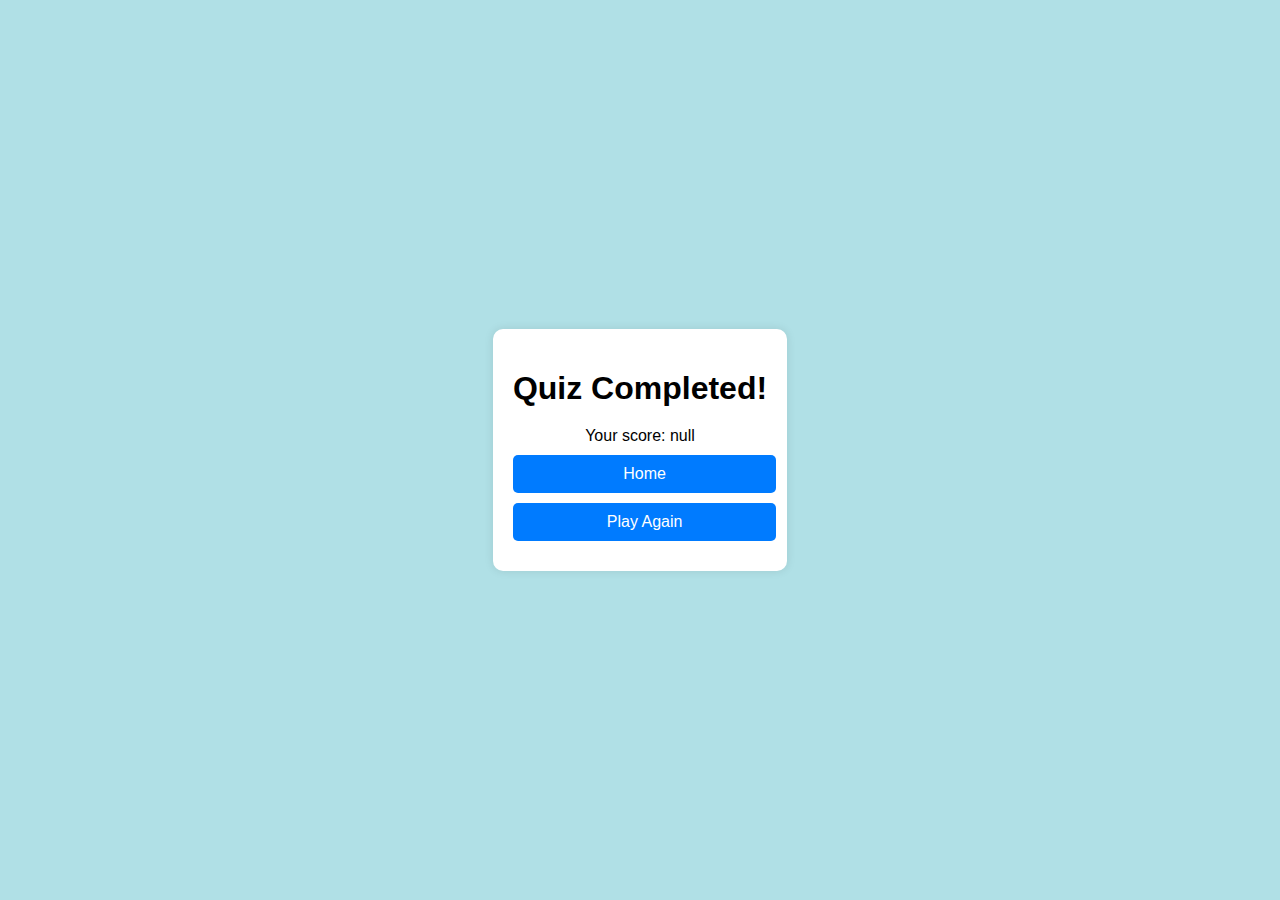
==== end.html @ c58d640d "updated end page, added js functionality" ====
<!DOCTYPE html>
<html lang="en">
<head>
    <meta charset="UTF-8">
    <meta name="viewport" content="width=device-width, initial-scale=1.0">
    <title>Quiz End</title>
    <link rel="stylesheet" href="style.css">
</head>
<body>
    <div class="container">
        <h1>Quiz Completed!</h1>
        <div id="final-score">Your score: 0</div>
        <a href="index.html" class="btn">Home</a>
        <a href="game.html" class="btn">Play Again</a>
    </div>
    <script>
        document.addEventListener('DOMContentLoaded', () => {
            const finalScore = localStorage.getItem('score');
            document.getElementById('final-score').innerText = `Your score: ${finalScore}`;
        });
    </script>
</body>
</html>
---- style.css ----
body {
    font-family: Arial, sans-serif;
    background-color: powderblue;
    display: flex;
    flex-direction: column;
    justify-content: center;
    align-items: center;
    height: 100vh;
    margin: 0;
}

#progress-bar {
    background-color: #ccc;
    border-radius: 5px;
    overflow: hidden;
    height: 20px;
    margin: 10px 0;
    width: 80%; 
    max-width: 600px; 
    position: absolute; 
    top: 60px; 
}

#progress {
    background-color: #007bff;
    height: 100%;
    width: 0;
    transition: width 0.3s;
}

.container {
    text-align: center;
    background-color: #fff;
    padding: 20px;
    border-radius: 10px;
    box-shadow: 0 0 10px rgba(0, 0, 0, 0.1);
}

h1 {
    margin-bottom: 20px;
}

.btn {
    display: block;
    padding: 10px 30px;
    margin: 10px auto;
    color: #fff;
    background-color: #007bff;
    text-decoration: none;
    text-align: center;
    border-radius: 5px;
    transition: background-color 0.3s ease;
    width: 80%;
    font: 16px Helvetica, sans-serif;
}

.btn:hover {
    background-color: #0056b3;
}

.correct {
    background-color: green;
    color: white;
}

.incorrect {
    background-color: red;
    color: white;
}

#question-container {
    margin-top: 30px;
}
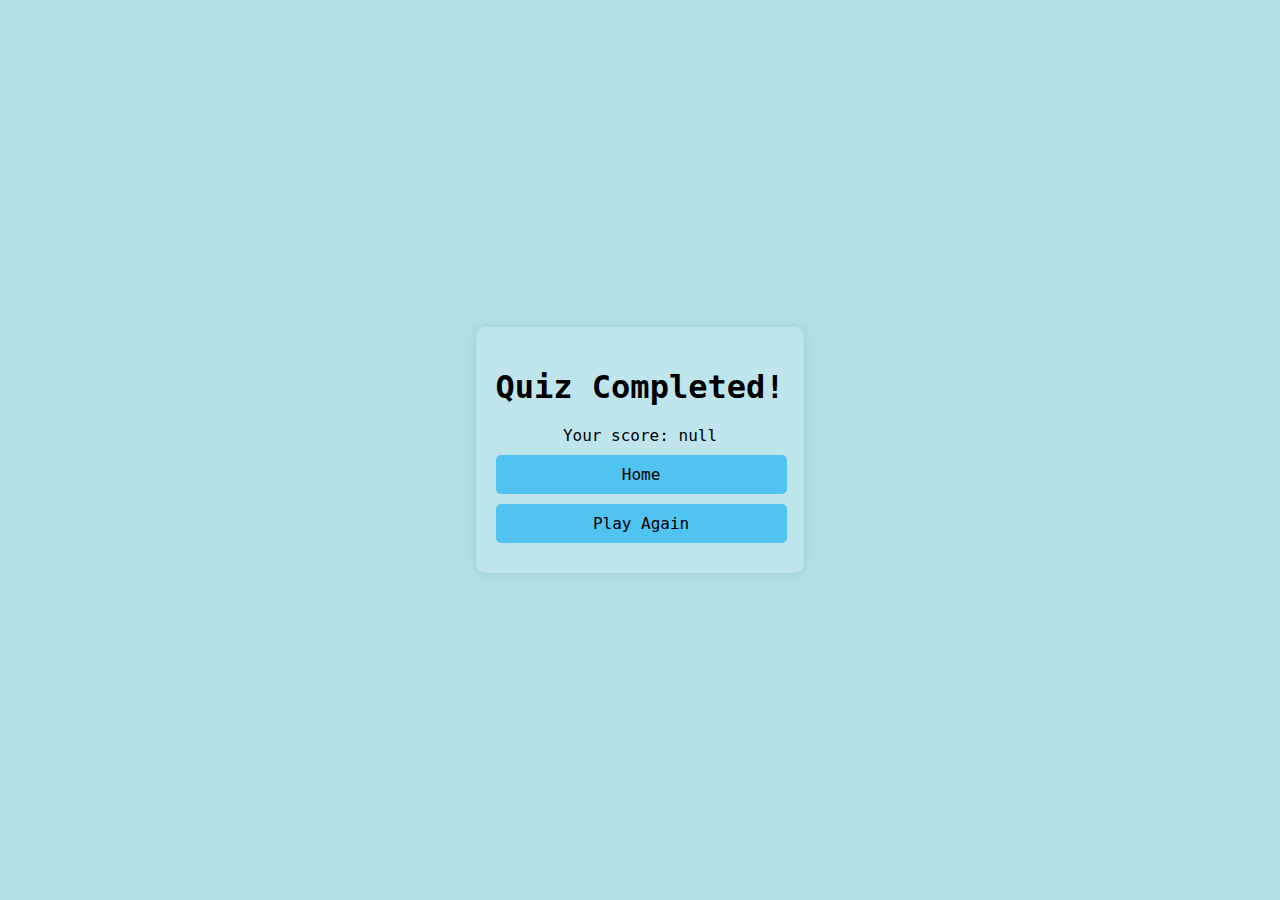
==== commit c991a49c: "Add files via upload" ====
--- a/end.html
+++ b/end.html
@@ -3,7 +3,7 @@
 <head>
     <meta charset="UTF-8">
     <meta name="viewport" content="width=device-width, initial-scale=1.0">
-    <title>Quiz End</title>
+    <title>Quick Quiz</title>
     <link rel="stylesheet" href="style.css">
 </head>
 <body>
--- a/style.css
+++ b/style.css
@@ -1,5 +1,5 @@
 body {
-    font-family: Arial, sans-serif;
+    font-family: 'Consolas', monospace;
     background-color: powderblue;
     display: flex;
     flex-direction: column;
@@ -15,14 +15,14 @@
     overflow: hidden;
     height: 20px;
     margin: 10px 0;
-    width: 80%; 
-    max-width: 600px; 
-    position: absolute; 
-    top: 60px; 
+    width: 80%;
+    max-width: 600px;
+    position: absolute;
+    top: 60px;
 }
 
 #progress {
-    background-color: #007bff;
+    background-color: #1c9ed1;
     height: 100%;
     width: 0;
     transition: width 0.3s;
@@ -30,7 +30,7 @@
 
 .container {
     text-align: center;
-    background-color: #fff;
+    background-color: rgb(190, 229, 235);
     padding: 20px;
     border-radius: 10px;
     box-shadow: 0 0 10px rgba(0, 0, 0, 0.1);
@@ -38,33 +38,75 @@
 
 h1 {
     margin-bottom: 20px;
+    font-family: 'Consolas', monospace;
+}
+
+#hud {
+    display: block;
+    position: absolute;
+    top: 180px;
+    font-size: 25px;
+    font-family: 'Consolas', monospace;
+    justify-content: space-between;
+    margin-bottom: 20px;
+    text-align: center;
 }
 
 .btn {
     display: block;
     padding: 10px 30px;
     margin: 10px auto;
-    color: #fff;
-    background-color: #007bff;
+    color: black;
+    background-color: #51c3f0;
     text-decoration: none;
     text-align: center;
     border-radius: 5px;
     transition: background-color 0.3s ease;
     width: 80%;
-    font: 16px Helvetica, sans-serif;
+    font-family: 'Consolas', monospace;
+}
+
+.play-btn {
+    display: block;
+    padding: 10px 30px;
+    margin: 10px auto;
+    color: black;
+    background-color: #51c3f0;
+    text-decoration: none;
+    text-align: center;
+    border-radius: 5px;
+    transition: background-color 0.3s ease;
+    width: auto;
+    font-family: 'Consolas', monospace;
 }
 
 .btn:hover {
-    background-color: #0056b3;
+    background-color: #1193df;
+}
+
+.play-btn:hover {
+    background-color: #1193df;
+}
+
+.btn.correct,
+.btn.correct:hover {
+    background-color: rgb(86, 180, 86);
+    color: white;
+}
+
+.btn.incorrect,
+.btn.incorrect:hover {
+    background-color: rgb(235, 82, 82);
+    color: white;
 }
 
 .correct {
-    background-color: green;
+    background-color: rgb(86, 180, 86);
     color: white;
 }
 
 .incorrect {
-    background-color: red;
+    background-color: rgb(235, 82, 82);
     color: white;
 }
 
